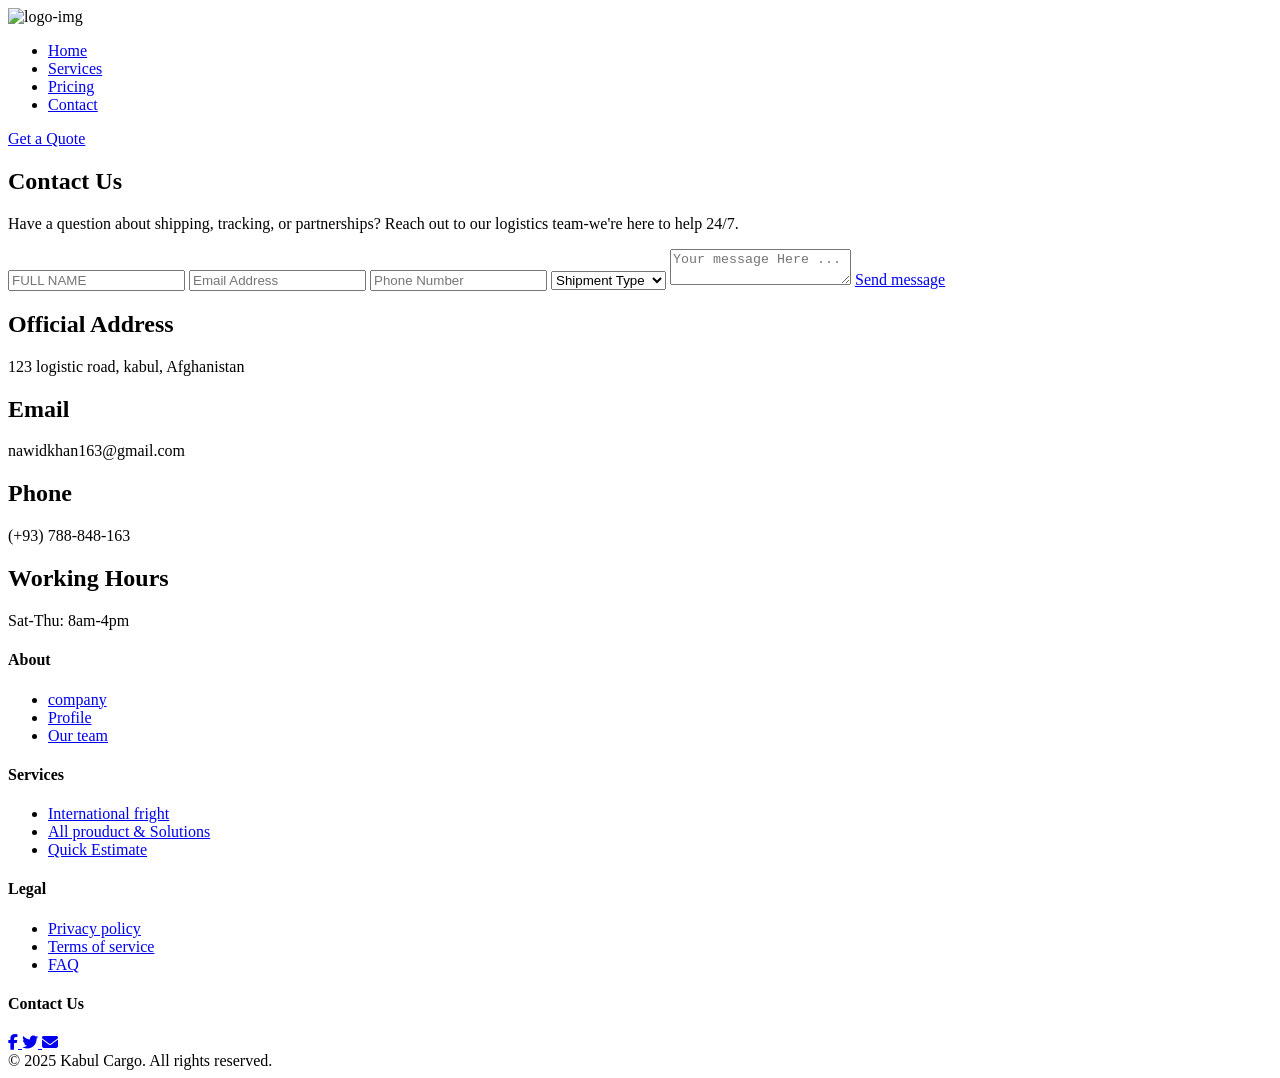
==== contact.html @ 0e3b3615 "removing unused codes from contact page" ====
<!DOCTYPE html>
<html lang="en">
<head>
  <meta charset="UTF-8">
  <meta name="viewport" content="width=device-width, initial-scale=1.0">
  <title>contact</title>
  <link rel="stylesheet" href="css/header.css">
  <link rel="stylesheet" href="css/contact.css">
  <link rel="stylesheet" href="css/footer.css">
  <link rel="stylesheet" href="https://cdnjs.cloudflare.com/ajax/libs/font-awesome/6.5.0/css/all.min.css">
  <link href="https://fonts.googleapis.com/css2?family=Inter:wght@100;200;300;400;500;600;700;800;900&display=swap" rel="stylesheet">
</head>
<body>
  <!-- Header -->
  <header class="header">
        <div class="logo">
            <img src="./images/logo white.png" alt="logo-img" class="nav-logo">
        </div>
        <nav class="navbar">
            <ul class="navbar-links">
                <li><a href="index.html">Home</a></li>
                <li><a href="services.html">Services</a></li>
                <li><a href="pricing.html">Pricing</a></li>
                <li><a href="contact.html">Contact</a></li>
            </ul>
        </nav>
        <a href="pricing.html#get-quote" class="nav-btn">Get a Quote</a>
    </header>

  <!-- Contact Page -->
  <section class="hero-section">
    <h1 class="contact-us">Contact Us</h1>
    <p class="hero-paragraph">Have a question about shipping, tracking, or partnerships? Reach out to our logistics team-we're here to help 24/7.</p>
   <div class="first-continer">
     <form class="form">
      <input type="text" placeholder="FULL NAME">
      <input type="text" placeholder="Email Address">
      <input type="text" placeholder="Phone Number">
      <select name="shipment-type">
          <option>Shipment Type</option>
          <option>Air Freight</option>
          <option>Sea Freight</option>
          <option>Road Transport</option>
      </select>
      <textarea name="" placeholder="Your message Here ..."></textarea>
      <a href="#" class="section-btn">Send message</a>
    </form>
    <section class="left-section">
      <div>
        <h2>Official Address</h2>
        <p>123 logistic road, kabul, Afghanistan</p>
        <h2>Email</h2>
        <p>nawidkhan163@gmail.com</p>
        <h2>Phone</h2>
        <p>(+93) 788-848-163</p>
        <h2>Working Hours</h2>
        <p>Sat-Thu: 8am-4pm </p>
      </div>
    </section>
   </div>
  </section>

  <!-- Footer -->
    <footer>
        <div class="footer-top">
            <div class="footer-column">
                <h4>About</h4>
                <ul>
                    <li><a href="#">company</a></li>
                    <li><a href="#">Profile</a></li>
                    <li><a href="#">Our team</a></li>
                </ul>
            </div>
            <div class="footer-column">
                <h4>Services</h4>
                <ul>
                    <li><a href="#">International fright</a></li>
                    <li><a href="#">All prouduct & Solutions</a></li>
                    <li><a href="#">Quick Estimate</a></li>
                </ul>
            </div>
            <div class="footer-column">
                <h4>Legal</h4>
                <ul>
                    <li><a href="#">Privacy policy</a></li>
                    <li><a href="#">Terms of service</a></li>
                    <li><a href="#">FAQ</a></li>
                </ul>
            </div>
            <div class="footer-column">
                <h4>Contact Us</h4>
                <div class="social-icons">
                    <a href="https://facebook.com" target="_blank">
                        <i class="fab fa-facebook-f"></i>
                    </a>
                    <a href="https://twitter.com" target="_blank">
                        <i class="fab fa-twitter"></i>
                    </a>
                    <a href="mailto:nawidkahn163@gmail.com">
                        <i class="fas fa-envelope"></i>
                    </a>
                </div>

            </div>
        </div>
        <div class="footer-end">
            © 2025 Kabul Cargo. All rights reserved.
        </div>
    </footer>
</body>
</html>
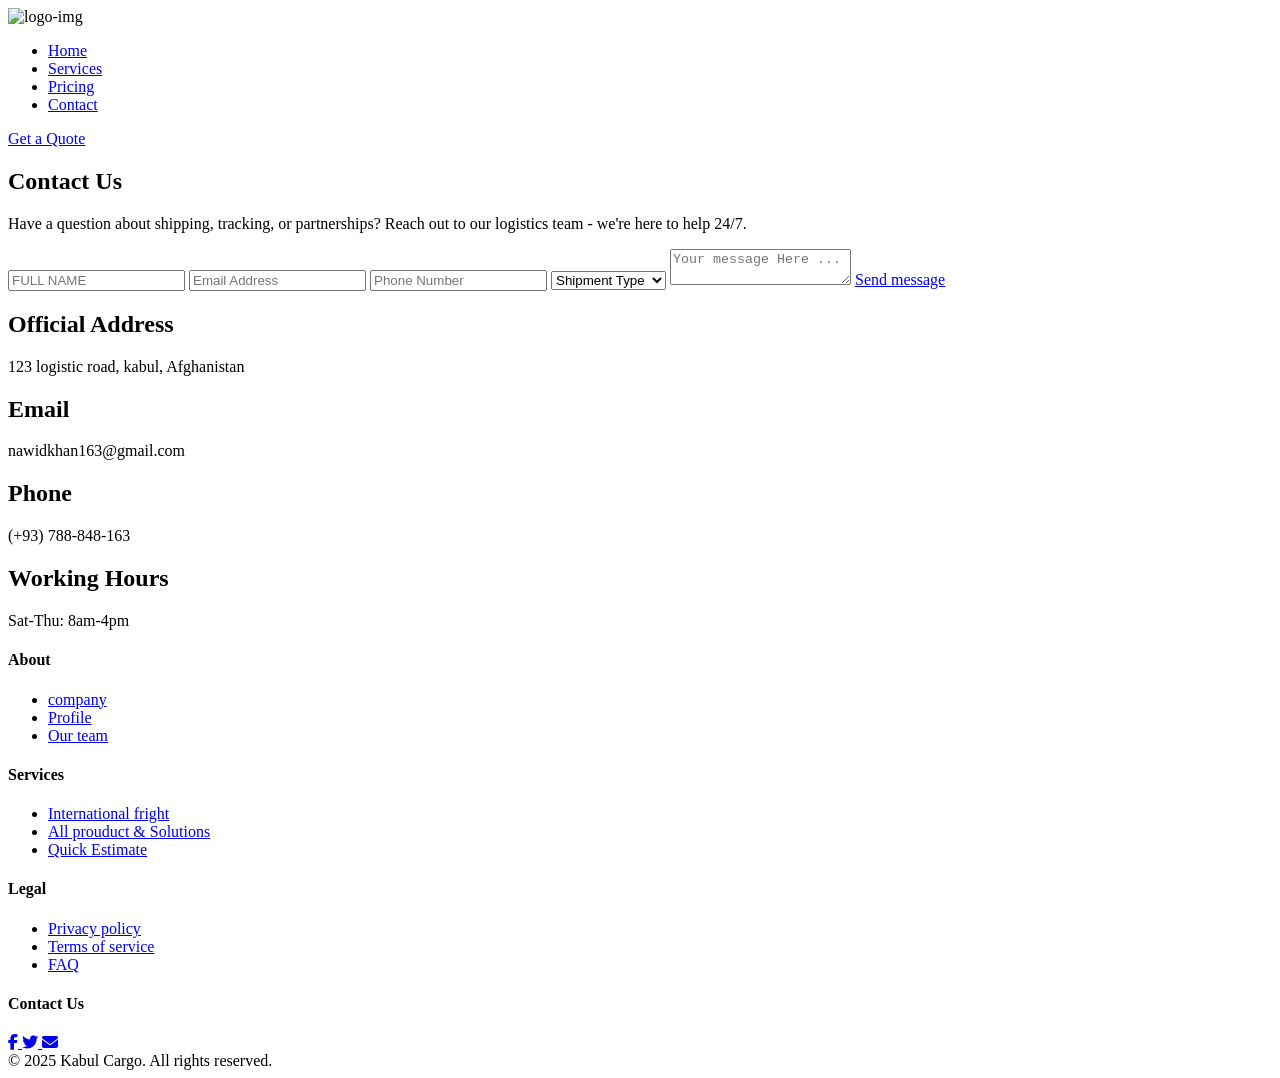
==== commit 15d6581a: "adjustments in some paragraphs punctuation" ====
--- a/contact.html
+++ b/contact.html
@@ -30,7 +30,7 @@
   <!-- Contact Page -->
   <section class="hero-section">
     <h1 class="contact-us">Contact Us</h1>
-    <p class="hero-paragraph">Have a question about shipping, tracking, or partnerships? Reach out to our logistics team-we're here to help 24/7.</p>
+    <p class="hero-paragraph">Have a question about shipping, tracking, or partnerships? Reach out to our logistics team - we're here to help 24/7.</p>
    <div class="first-continer">
      <form class="form">
       <input type="text" placeholder="FULL NAME">
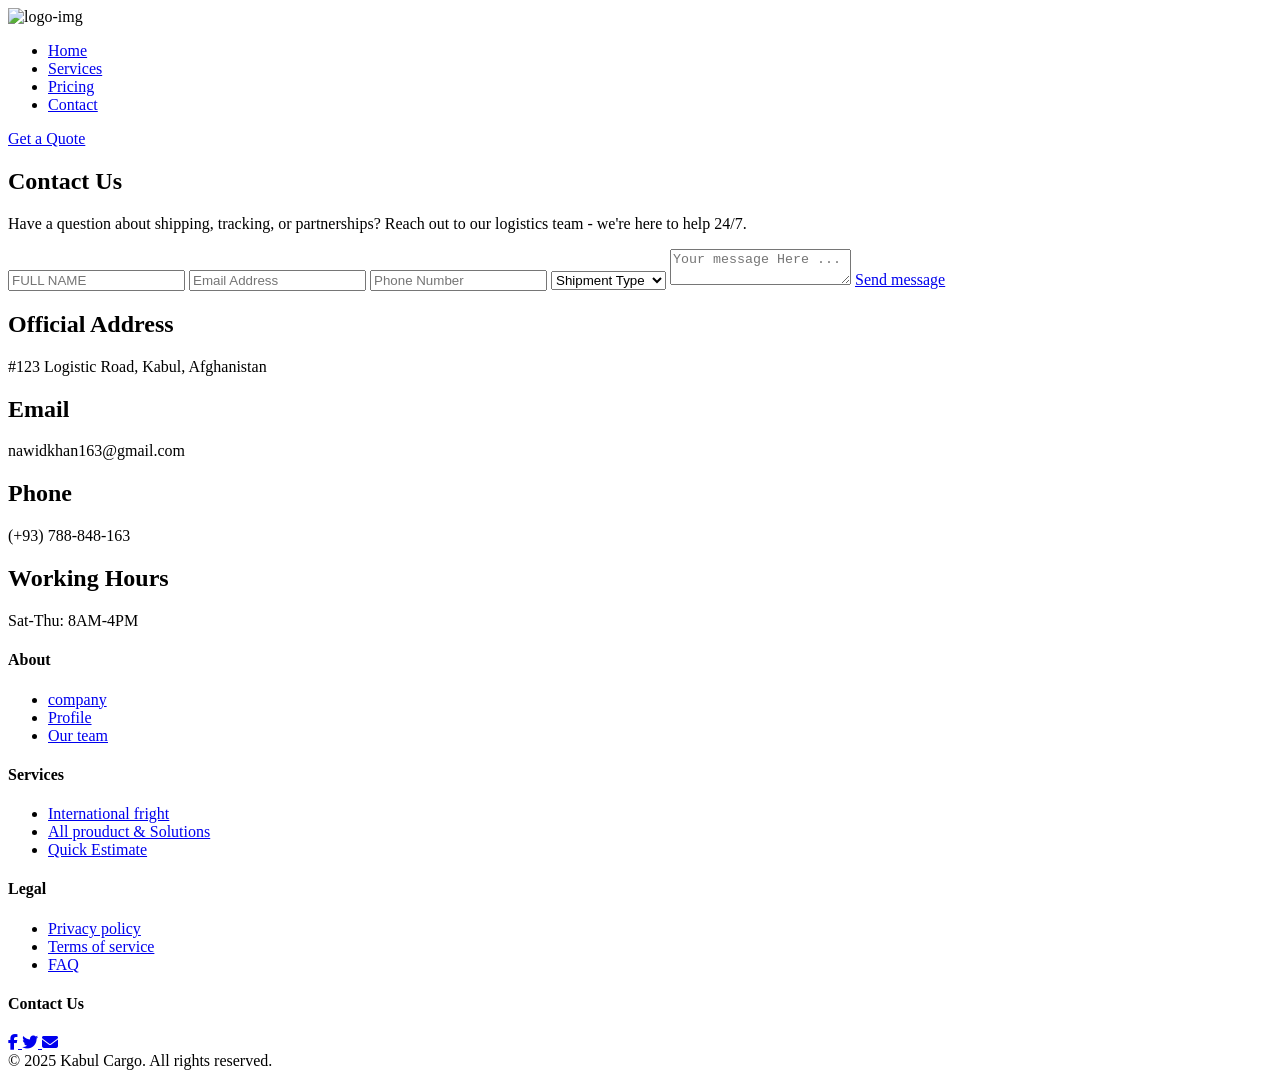
==== commit a1356643: "adjustments in working hours and addresss" ====
--- a/contact.html
+++ b/contact.html
@@ -48,13 +48,13 @@
     <section class="left-section">
       <div>
         <h2>Official Address</h2>
-        <p>123 logistic road, kabul, Afghanistan</p>
+        <p>#123 Logistic Road, Kabul, Afghanistan</p>
         <h2>Email</h2>
         <p>nawidkhan163@gmail.com</p>
         <h2>Phone</h2>
         <p>(+93) 788-848-163</p>
         <h2>Working Hours</h2>
-        <p>Sat-Thu: 8am-4pm </p>
+        <p>Sat-Thu: 8AM-4PM </p>
       </div>
     </section>
    </div>
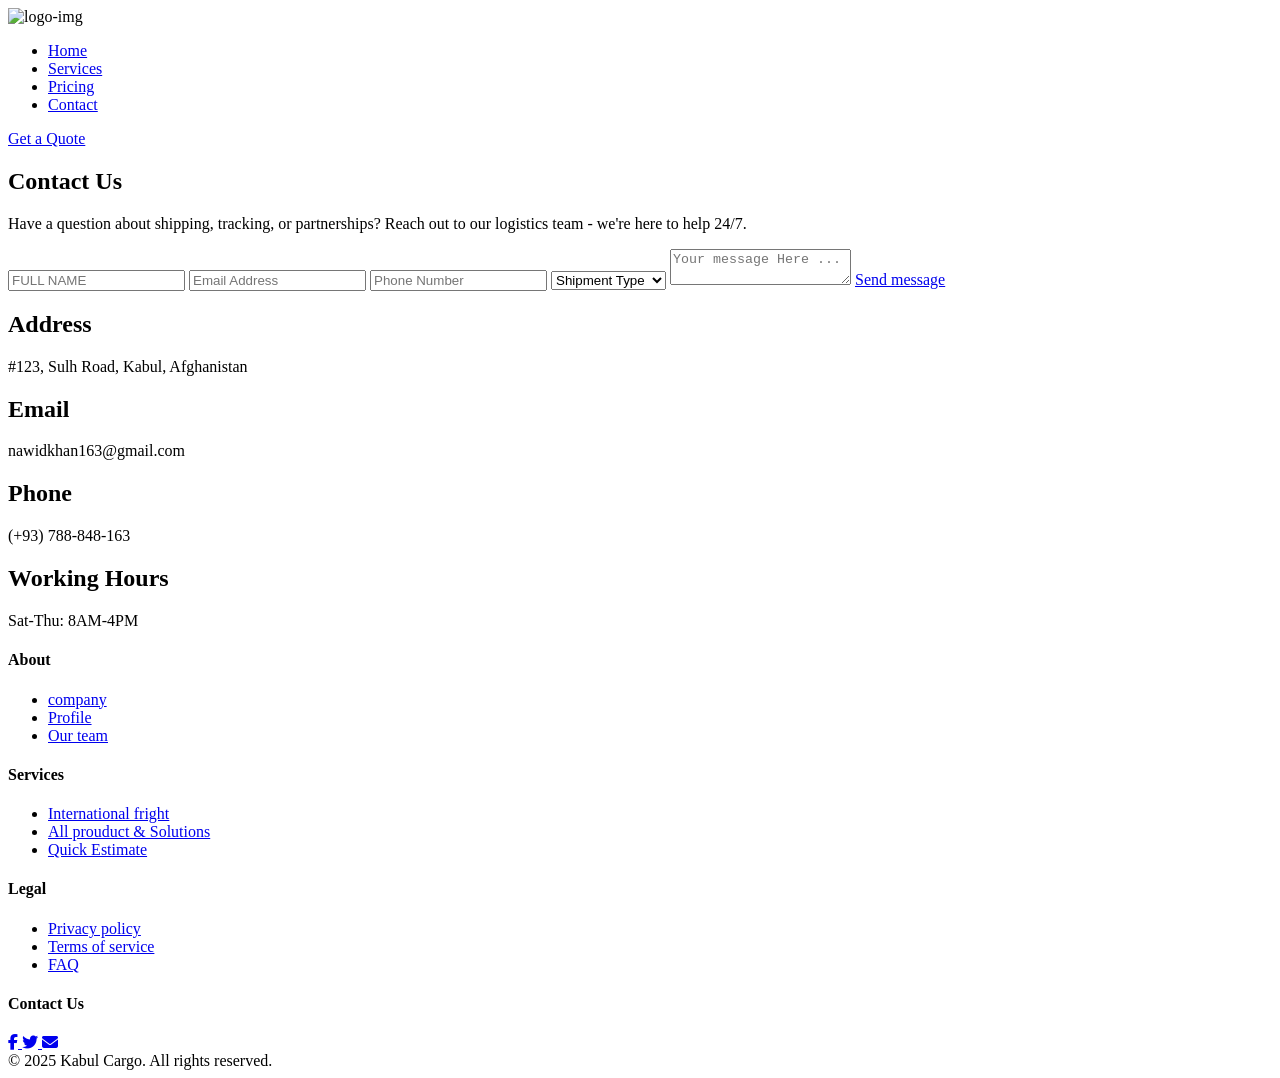
==== commit 774a7e26: "address updated in contact page" ====
--- a/contact.html
+++ b/contact.html
@@ -47,8 +47,8 @@
     </form>
     <section class="left-section">
       <div>
-        <h2>Official Address</h2>
-        <p>#123 Logistic Road, Kabul, Afghanistan</p>
+        <h2>Address</h2>
+        <p>#123, Sulh Road, Kabul, Afghanistan</p>
         <h2>Email</h2>
         <p>nawidkhan163@gmail.com</p>
         <h2>Phone</h2>
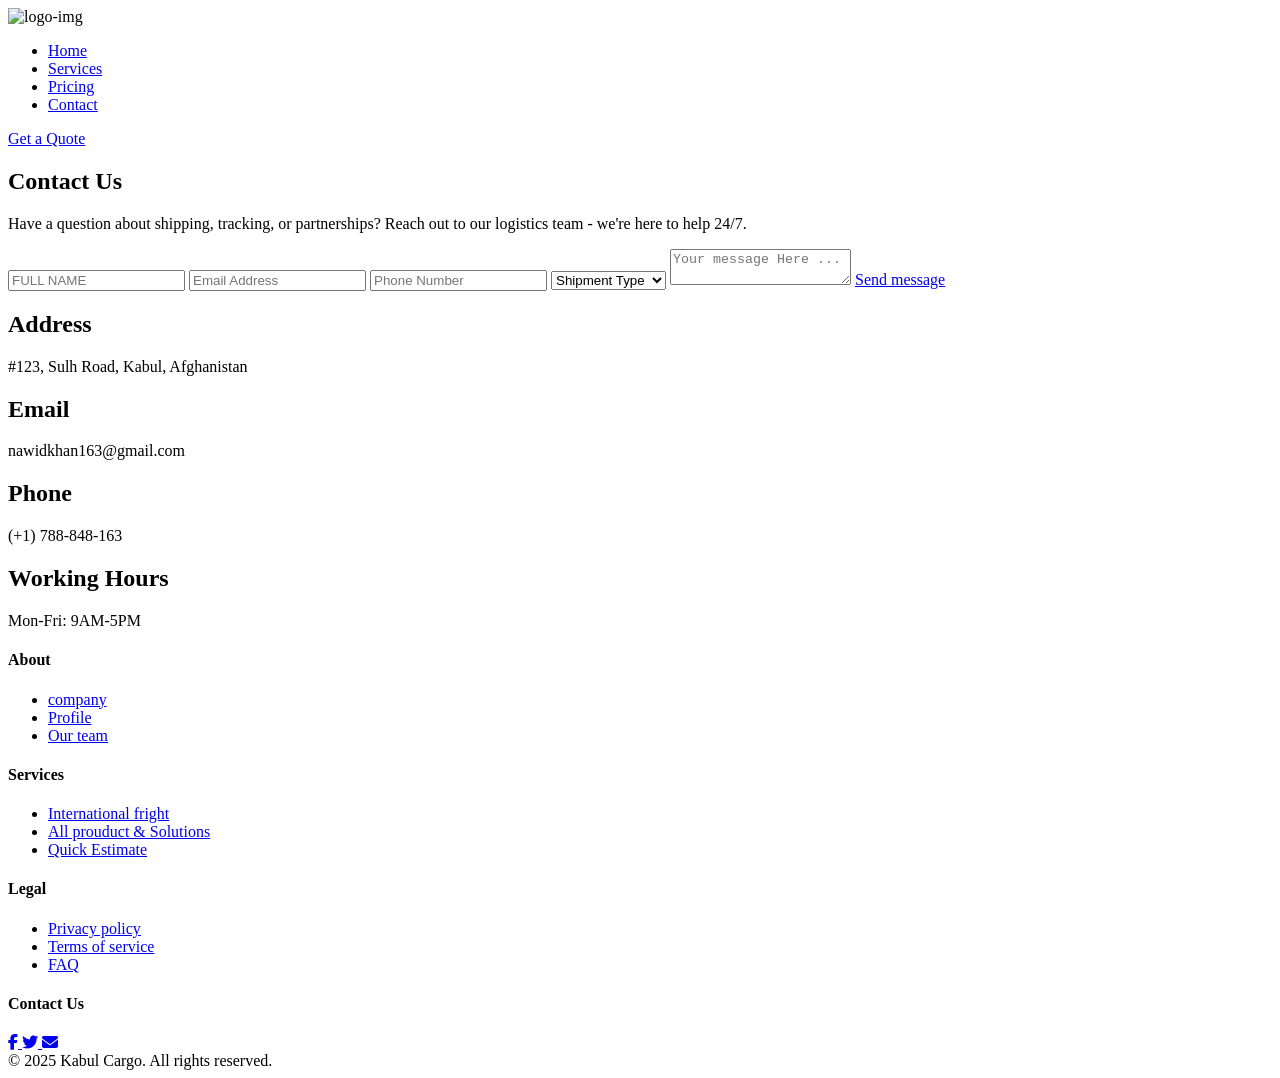
==== commit 904323c4: "working hours updated in contact page" ====
--- a/contact.html
+++ b/contact.html
@@ -52,9 +52,9 @@
         <h2>Email</h2>
         <p>nawidkhan163@gmail.com</p>
         <h2>Phone</h2>
-        <p>(+93) 788-848-163</p>
+        <p>(+1) 788-848-163</p>
         <h2>Working Hours</h2>
-        <p>Sat-Thu: 8AM-4PM </p>
+        <p>Mon-Fri: 9AM-5PM </p>
       </div>
     </section>
    </div>
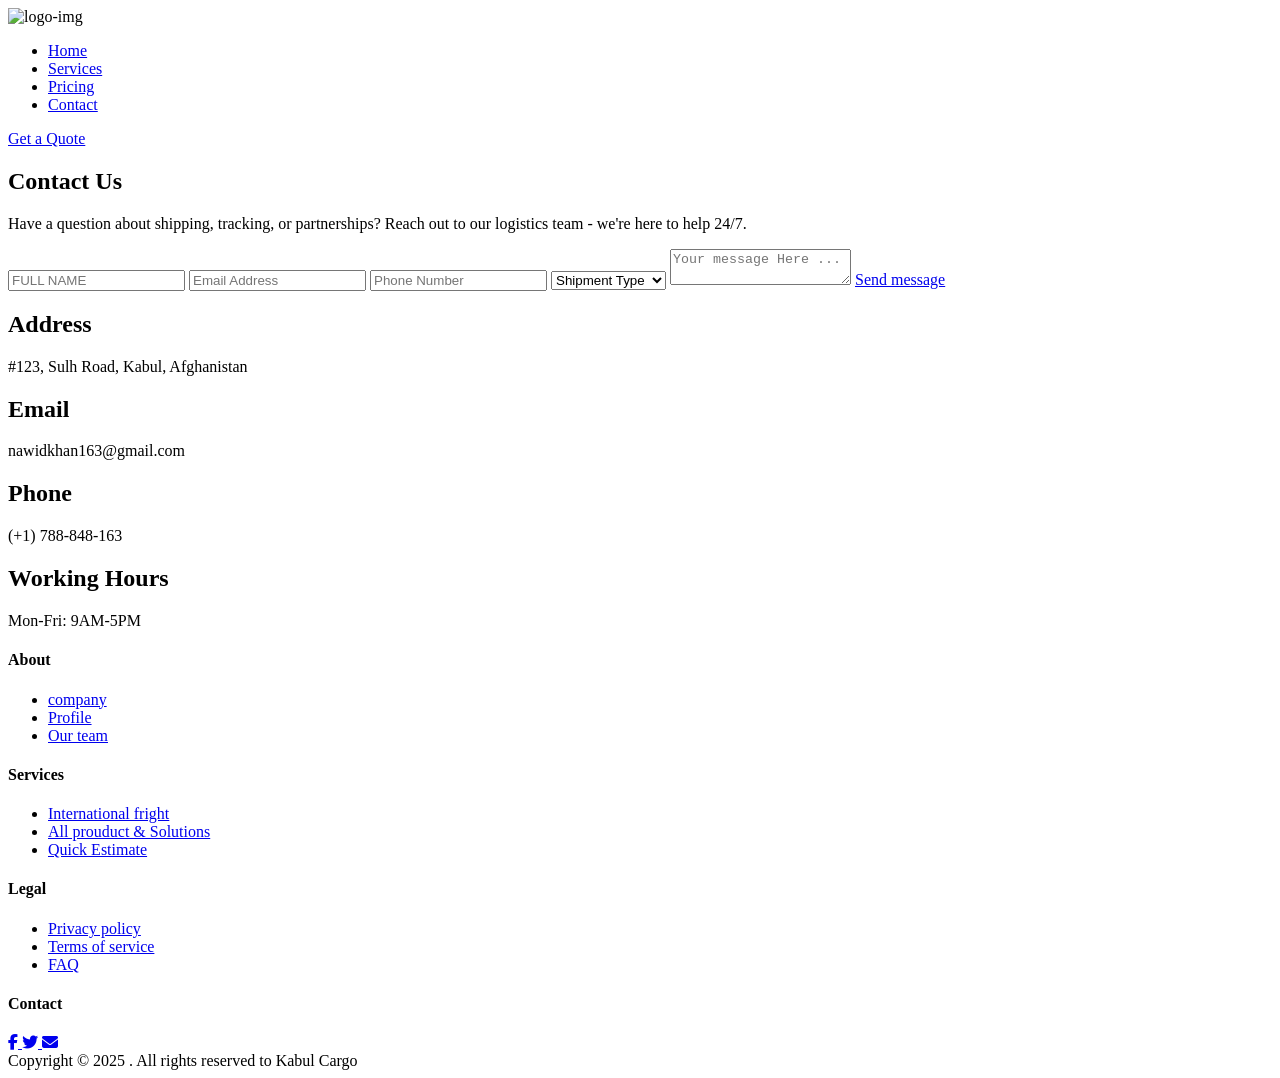
==== commit 8763dabf: "phone number, social link and copyright text updated" ====
--- a/contact.html
+++ b/contact.html
@@ -88,12 +88,12 @@
                 </ul>
             </div>
             <div class="footer-column">
-                <h4>Contact Us</h4>
+                <h4>Contact</h4>
                 <div class="social-icons">
                     <a href="https://facebook.com" target="_blank">
                         <i class="fab fa-facebook-f"></i>
                     </a>
-                    <a href="https://twitter.com" target="_blank">
+                    <a href="https://x.com" target="_blank">
                         <i class="fab fa-twitter"></i>
                     </a>
                     <a href="mailto:nawidkahn163@gmail.com">
@@ -104,7 +104,7 @@
             </div>
         </div>
         <div class="footer-end">
-            © 2025 Kabul Cargo. All rights reserved.
+            Copyright © 2025 . All rights reserved to Kabul Cargo
         </div>
     </footer>
 </body>
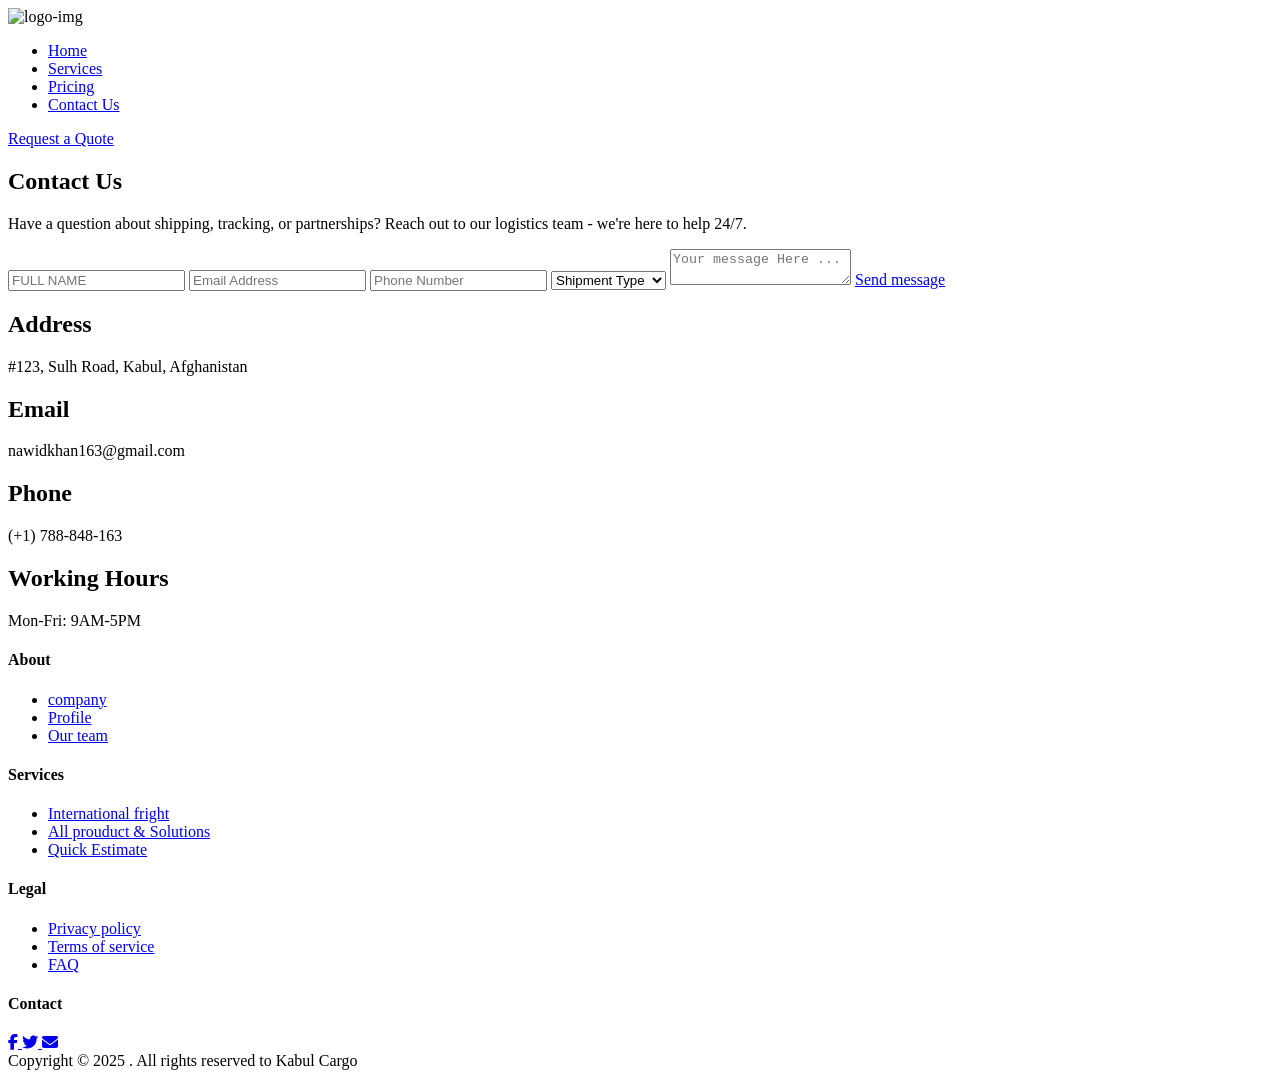
==== commit a6c52ff6: "some button labels updated" ====
--- a/contact.html
+++ b/contact.html
@@ -1,111 +1,119 @@
-<!DOCTYPE html>
+<!doctype html>
 <html lang="en">
-<head>
-  <meta charset="UTF-8">
-  <meta name="viewport" content="width=device-width, initial-scale=1.0">
-  <title>contact</title>
-  <link rel="stylesheet" href="css/header.css">
-  <link rel="stylesheet" href="css/contact.css">
-  <link rel="stylesheet" href="css/footer.css">
-  <link rel="stylesheet" href="https://cdnjs.cloudflare.com/ajax/libs/font-awesome/6.5.0/css/all.min.css">
-  <link href="https://fonts.googleapis.com/css2?family=Inter:wght@100;200;300;400;500;600;700;800;900&display=swap" rel="stylesheet">
-</head>
-<body>
-  <!-- Header -->
-  <header class="header">
-        <div class="logo">
-            <img src="./images/logo white.png" alt="logo-img" class="nav-logo">
-        </div>
-        <nav class="navbar">
-            <ul class="navbar-links">
-                <li><a href="index.html">Home</a></li>
-                <li><a href="services.html">Services</a></li>
-                <li><a href="pricing.html">Pricing</a></li>
-                <li><a href="contact.html">Contact</a></li>
-            </ul>
-        </nav>
-        <a href="pricing.html#get-quote" class="nav-btn">Get a Quote</a>
+  <head>
+    <meta charset="UTF-8" />
+    <meta name="viewport" content="width=device-width, initial-scale=1.0" />
+    <title>contact</title>
+    <link rel="stylesheet" href="css/header.css" />
+    <link rel="stylesheet" href="css/contact.css" />
+    <link rel="stylesheet" href="css/footer.css" />
+    <link
+      rel="stylesheet"
+      href="https://cdnjs.cloudflare.com/ajax/libs/font-awesome/6.5.0/css/all.min.css"
+    />
+    <link
+      href="https://fonts.googleapis.com/css2?family=Inter:wght@100;200;300;400;500;600;700;800;900&display=swap"
+      rel="stylesheet"
+    />
+  </head>
+  <body>
+    <!-- Header -->
+    <header class="header">
+      <div class="logo">
+        <img src="./images/logo white.png" alt="logo-img" class="nav-logo" />
+      </div>
+      <nav class="navbar">
+        <ul class="navbar-links">
+          <li><a href="index.html">Home</a></li>
+          <li><a href="services.html">Services</a></li>
+          <li><a href="pricing.html">Pricing</a></li>
+          <li><a href="contact.html">Contact Us</a></li>
+        </ul>
+      </nav>
+      <a href="pricing.html#get-quote" class="nav-btn">Request a Quote</a>
     </header>
 
-  <!-- Contact Page -->
-  <section class="hero-section">
-    <h1 class="contact-us">Contact Us</h1>
-    <p class="hero-paragraph">Have a question about shipping, tracking, or partnerships? Reach out to our logistics team - we're here to help 24/7.</p>
-   <div class="first-continer">
-     <form class="form">
-      <input type="text" placeholder="FULL NAME">
-      <input type="text" placeholder="Email Address">
-      <input type="text" placeholder="Phone Number">
-      <select name="shipment-type">
-          <option>Shipment Type</option>
-          <option>Air Freight</option>
-          <option>Sea Freight</option>
-          <option>Road Transport</option>
-      </select>
-      <textarea name="" placeholder="Your message Here ..."></textarea>
-      <a href="#" class="section-btn">Send message</a>
-    </form>
-    <section class="left-section">
-      <div>
-        <h2>Address</h2>
-        <p>#123, Sulh Road, Kabul, Afghanistan</p>
-        <h2>Email</h2>
-        <p>nawidkhan163@gmail.com</p>
-        <h2>Phone</h2>
-        <p>(+1) 788-848-163</p>
-        <h2>Working Hours</h2>
-        <p>Mon-Fri: 9AM-5PM </p>
+    <!-- Contact Page -->
+    <section class="hero-section">
+      <h1 class="contact-us">Contact Us</h1>
+      <p class="hero-paragraph">
+        Have a question about shipping, tracking, or partnerships? Reach out to
+        our logistics team - we're here to help 24/7.
+      </p>
+      <div class="first-continer">
+        <form class="form">
+          <input type="text" placeholder="FULL NAME" />
+          <input type="text" placeholder="Email Address" />
+          <input type="text" placeholder="Phone Number" />
+          <select name="shipment-type">
+            <option>Shipment Type</option>
+            <option>Air Freight</option>
+            <option>Sea Freight</option>
+            <option>Road Transport</option>
+          </select>
+          <textarea name="" placeholder="Your message Here ..."></textarea>
+          <a href="#" class="section-btn">Send message</a>
+        </form>
+        <section class="left-section">
+          <div>
+            <h2>Address</h2>
+            <p>#123, Sulh Road, Kabul, Afghanistan</p>
+            <h2>Email</h2>
+            <p>nawidkhan163@gmail.com</p>
+            <h2>Phone</h2>
+            <p>(+1) 788-848-163</p>
+            <h2>Working Hours</h2>
+            <p>Mon-Fri: 9AM-5PM</p>
+          </div>
+        </section>
       </div>
     </section>
-   </div>
-  </section>
 
-  <!-- Footer -->
+    <!-- Footer -->
     <footer>
-        <div class="footer-top">
-            <div class="footer-column">
-                <h4>About</h4>
-                <ul>
-                    <li><a href="#">company</a></li>
-                    <li><a href="#">Profile</a></li>
-                    <li><a href="#">Our team</a></li>
-                </ul>
-            </div>
-            <div class="footer-column">
-                <h4>Services</h4>
-                <ul>
-                    <li><a href="#">International fright</a></li>
-                    <li><a href="#">All prouduct & Solutions</a></li>
-                    <li><a href="#">Quick Estimate</a></li>
-                </ul>
-            </div>
-            <div class="footer-column">
-                <h4>Legal</h4>
-                <ul>
-                    <li><a href="#">Privacy policy</a></li>
-                    <li><a href="#">Terms of service</a></li>
-                    <li><a href="#">FAQ</a></li>
-                </ul>
-            </div>
-            <div class="footer-column">
-                <h4>Contact</h4>
-                <div class="social-icons">
-                    <a href="https://facebook.com" target="_blank">
-                        <i class="fab fa-facebook-f"></i>
-                    </a>
-                    <a href="https://x.com" target="_blank">
-                        <i class="fab fa-twitter"></i>
-                    </a>
-                    <a href="mailto:nawidkahn163@gmail.com">
-                        <i class="fas fa-envelope"></i>
-                    </a>
-                </div>
-
-            </div>
+      <div class="footer-top">
+        <div class="footer-column">
+          <h4>About</h4>
+          <ul>
+            <li><a href="#">company</a></li>
+            <li><a href="#">Profile</a></li>
+            <li><a href="#">Our team</a></li>
+          </ul>
         </div>
-        <div class="footer-end">
-            Copyright © 2025 . All rights reserved to Kabul Cargo
+        <div class="footer-column">
+          <h4>Services</h4>
+          <ul>
+            <li><a href="#">International fright</a></li>
+            <li><a href="#">All prouduct & Solutions</a></li>
+            <li><a href="#">Quick Estimate</a></li>
+          </ul>
         </div>
+        <div class="footer-column">
+          <h4>Legal</h4>
+          <ul>
+            <li><a href="#">Privacy policy</a></li>
+            <li><a href="#">Terms of service</a></li>
+            <li><a href="#">FAQ</a></li>
+          </ul>
+        </div>
+        <div class="footer-column">
+          <h4>Contact</h4>
+          <div class="social-icons">
+            <a href="https://facebook.com" target="_blank">
+              <i class="fab fa-facebook-f"></i>
+            </a>
+            <a href="https://x.com" target="_blank">
+              <i class="fab fa-twitter"></i>
+            </a>
+            <a href="mailto:nawidkahn163@gmail.com">
+              <i class="fas fa-envelope"></i>
+            </a>
+          </div>
+        </div>
+      </div>
+      <div class="footer-end">
+        Copyright © 2025 . All rights reserved to Kabul Cargo
+      </div>
     </footer>
-</body>
-</html>+  </body>
+</html>
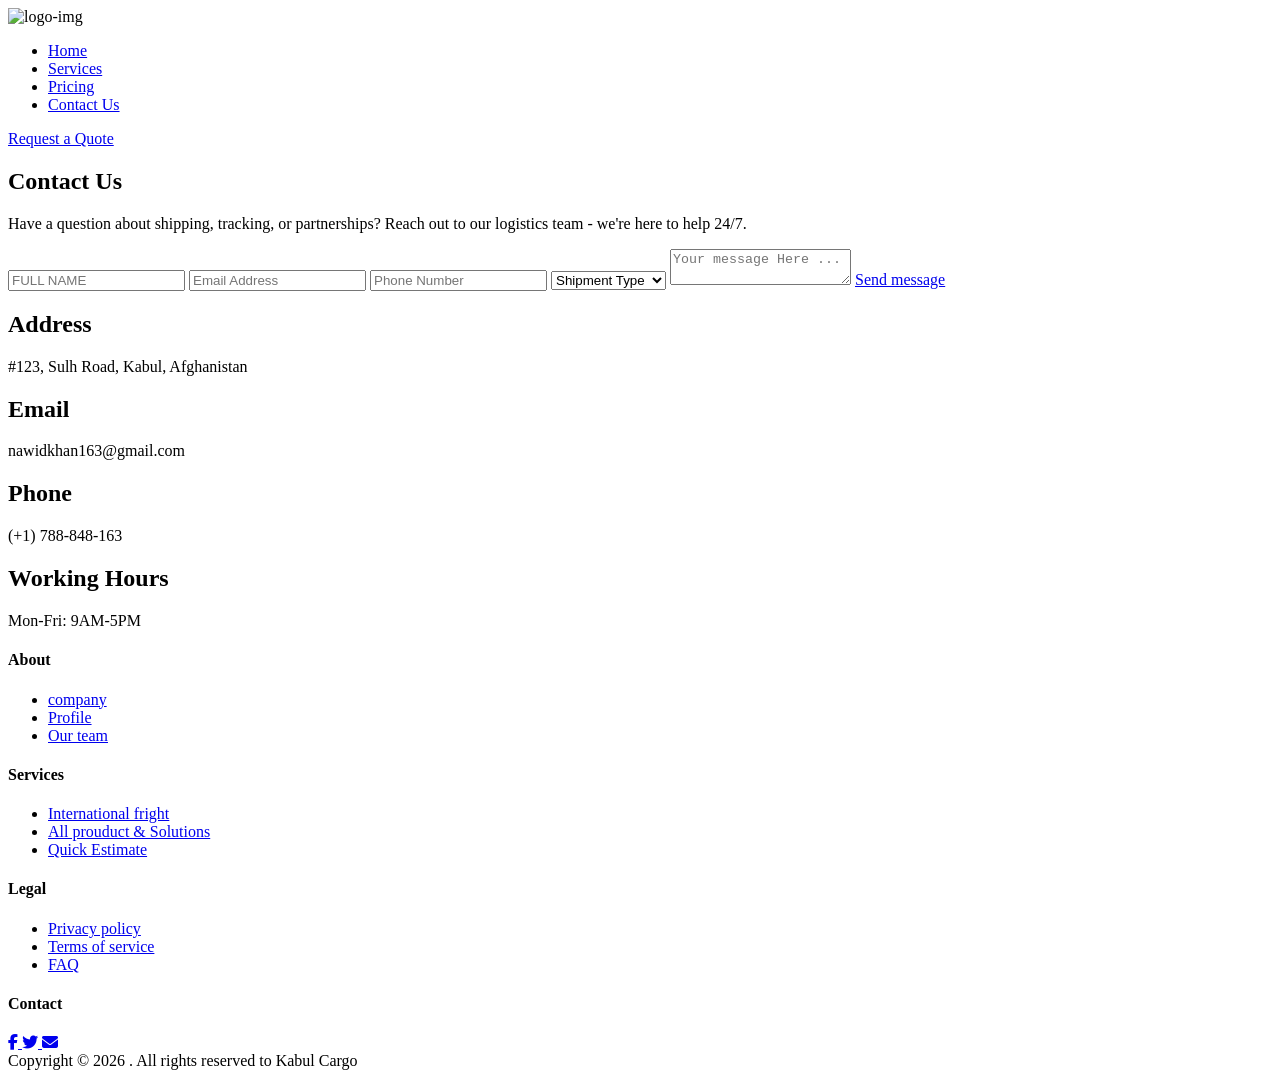
==== commit dcaad8c4: "copyright text and email address updated" ====
--- a/contact.html
+++ b/contact.html
@@ -105,14 +105,14 @@
             <a href="https://x.com" target="_blank">
               <i class="fab fa-twitter"></i>
             </a>
-            <a href="mailto:nawidkahn163@gmail.com">
+            <a href="mailto:nawidkhan163@gmail.com">
               <i class="fas fa-envelope"></i>
             </a>
           </div>
         </div>
       </div>
       <div class="footer-end">
-        Copyright © 2025 . All rights reserved to Kabul Cargo
+        Copyright © 2026 . All rights reserved to Kabul Cargo
       </div>
     </footer>
   </body>
